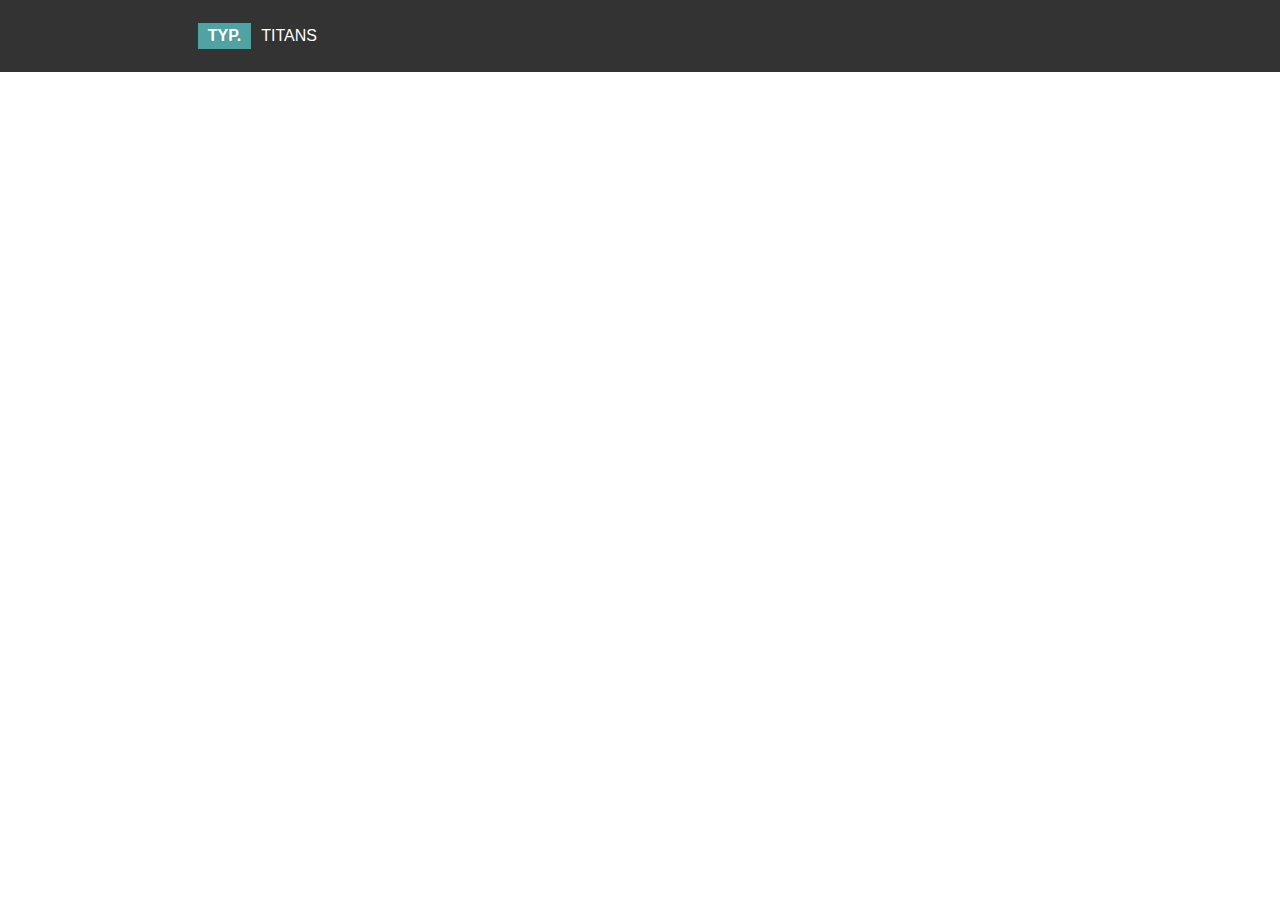
==== client/login.html @ f19787d7 "login.html, index.html and style.css added" ====
<!DOCTYPE html>
<html>

<head>
    <title>TYP TITANS Profile</title>
    <meta name="viewport" content="width=device-width, initial-scale=1.0">
   <link rel="stylesheet" href="style.css">
   <link href="fontawesome-free-5.13.0-web/css/all.css" rel="stylesheet">

</head>

<body id="mybody">
    <div id="navbar">
        <div id="brand-logo">
            <div id="typ-brand-box" class="typ-branding">TYP.</div>
            <div>TITANS</div>
        </div>

        <div id="profile-links">
        </div>

    </div>
</body>

</html>
---- client/style.css ----
#mybody {
            margin: 0;
            font-family: Arial;
        }

        #navbar {
            background: #333333;
            color: white;
            display: flex;
            flex-direction: row;
            justify-content: space-around;
            align-items: center;
            height: 72px;
        }

        #brand-logo {
            display: flex;
            align-items: center;
        }

        #typ-brand-box {
            font-weight: 900;
        }

        .typ-branding {
            background: #50A3A2;
            padding: 4px 10px;
            margin: 10px;
        }

        #profile-links {
            display: flex;
            justify-content:space-between;
            align-items: center;
            width: 400px;
        }
        input[type=text] {
            padding: 6px;
            margin-top: 8px;
            font-size: 17px;
            border: none;
          }
          
          .search-container button {
            float: right;
            padding: 6px 10px;
            margin-top: 8px;
            margin-right: 16px;
            background: #ddd;
            font-size: 17px;
            border: none;
            cursor: pointer;
          }
          
          .topnav .search-container button:hover {
            background: #ccc;
          }
          
          @media screen and (max-width: 600px) {
            .topnav .search-container {
              float: none;
            }
            .topnav a, .topnav input[type=text], .topnav .search-container button {
              float: none;
              display: block;
              text-align: left;
              width: 100%;
              margin: 0;
              padding: 14px;
            }
            .topnav input[type=text] {
              border: 1px solid #ccc;  
            }
          }
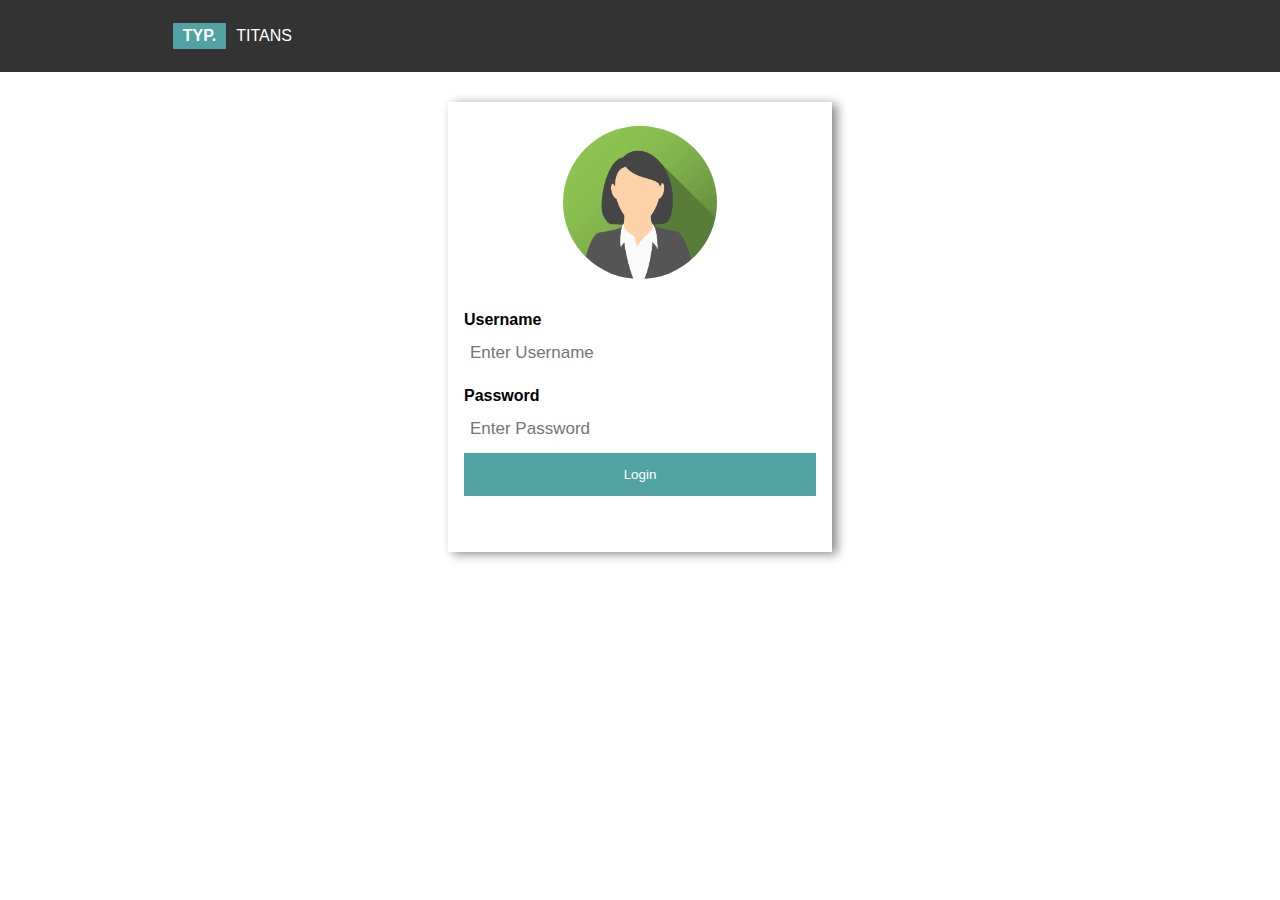
==== commit 15702d19: "new changes" ====
--- a/client/login.html
+++ b/client/login.html
@@ -6,20 +6,141 @@
     <meta name="viewport" content="width=device-width, initial-scale=1.0">
    <link rel="stylesheet" href="style.css">
    <link href="fontawesome-free-5.13.0-web/css/all.css" rel="stylesheet">
+<style>
+    #mainbody{
+            margin: 0 auto;
+            margin-top:30px;
+            width:30%;
+            height: 450px;
+            display:flex;
+            flex-direction: column;
+            align-content: center;
+            box-shadow: 5px 2px 10px #888888;
+            transition: 0.6s;
+          }
+#mainbody:hover{
+  padding:10px;
 
+}
+          button {
+            background-color: #50A3A2;
+            color: white;
+            padding: 14px 20px;
+            margin: 8px 0;
+            border: none;
+            cursor: pointer;
+            width: 100%;
+          }
+          
+          button:hover {
+            opacity: 0.8;
+          }
+          
+          .cancelbtn {
+            width: auto;
+            padding: 10px 18px;
+            background-color: #d64137;
+          }
+          
+          .imgcontainer {
+            text-align: center;
+            margin: 24px 0 12px 0;
+          }
+          
+          img.avatar {
+            width: 40%;
+            border-radius: 50%;
+          }
+          
+          .container {
+            padding: 16px;
+          }
+          .inputbox{
+              height:20px;
+              padding: 6px;
+              margin-top: 8px;
+              font-size: 17px;
+              border: none;
+          }
+          
+          span.psw {
+            float: right;
+            padding-top: 16px;
+          }
+         
+          @media screen and (max-width: 600px) {
+            #navbar {
+              flex-direction: column;
+              height: 80px;
+              width:100%;
+          }
+          body {
+          overflow-x: hidden;
+            }
+            #mainbody{
+              width:70%;
+              margin: 0 auto;
+              margin-top: 30px;
+
+            }
+
+      }
+          
+</style>
 </head>
 
 <body id="mybody">
+    <!--navbar start-->
     <div id="navbar">
         <div id="brand-logo">
             <div id="typ-brand-box" class="typ-branding">TYP.</div>
             <div>TITANS</div>
         </div>
-
         <div id="profile-links">
         </div>
+    </div>
+    <!--navbar end-->
 
+    <!--main body starts-->
+    <div id="mainbody">
+        <div id="loginbody">
+
+                <form action="index.html">
+                  <div class="imgcontainer">
+                    <img src="img_avatar2.png" alt="Avatar" class="avatar">
+                  </div>
+                
+                  <div class="container">
+                    <label for="uname"><b>Username</b></label>
+                    <br>
+                    <input id="username" class="inputbox" type="text" placeholder="Enter Username"                                                                                                                                                                                                                                                                                                                                                                                                                                                                                                                                                                                                                                                                                                                                                                                                                                                                                                                                                name="uname" required>
+                <br>
+                <br>
+                    <label for="psw"><b>Password</b></label>
+                    <br>
+                    <input id="password" class="inputbox" type="password" placeholder="Enter Password" name="psw" required>
+                        
+                    <button id-="submit" type="submit" onclick="validate()">Login</button>
+                  </div>
+
+                  </form>
     </div>
+
+<script>
+// Below function Executes on click of login button.
+function validate(){
+var username = document.getElementById("username").value;
+var password = document.getElementById("password").value;
+if ( username == "dhanshree" && password == "@12345"){
+alert ("Login successfully");
+window.location.href = "index.html"; // Redirecting to other page.
+return false;
+}
+else{
+alert("Login unsuccessful! Try again");
+
+}
+}</script>
 </body>
 
 </html>--- a/client/style.css
+++ b/client/style.css
@@ -30,15 +30,16 @@
 
         #profile-links {
             display: flex;
-            justify-content:space-between;
+            justify-content:space-around;
             align-items: center;
-            width: 400px;
+            width: 500px;
         }
         input[type=text] {
             padding: 6px;
             margin-top: 8px;
             font-size: 17px;
-            border: none;
+            border-radius:5px;
+            border:none;
           }
           
           .search-container button {
@@ -46,29 +47,113 @@
             padding: 6px 10px;
             margin-top: 8px;
             margin-right: 16px;
-            background: #ddd;
+            background: #50A3A2;
             font-size: 17px;
             border: none;
             cursor: pointer;
+            border-radius:5px;
           }
           
           .topnav .search-container button:hover {
             background: #ccc;
           }
           
+          #dropbox{
+            padding:6px;
+            margin-top:8px;
+            border-radius:5px;
+            background-color: #50A3A2;
+            color:white;
+          }
+          .dropdowncontent{
+            background-color:white;
+            color:#333;
+          }
+        
+          .cardbody{
+            width:90%;
+            margin: 40px auto;
+          display:flex;
+          justify-content: space-around;
+          flex-direction: row;
+        }
+        
+        .card {
+            box-shadow: 5px 4px 8px 0 rgba(0, 0, 0, 0.2);
+            max-width: 300px;
+            margin: auto;
+            text-align: center;
+            font-family: arial;
+            display: flex;
+            flex-direction: column;
+            align-items:center;
+            transition: 0.6s;
+          
+          }
+          
+          
+          .title {
+            color: grey;
+            font-size: 18px;
+          }
+          
+          .button1 {
+            border: none;
+            outline: 0;
+            display: inline-block;
+            padding: 8px;
+            color: white;
+            background-color:#1e272e;
+            text-align: center;
+            cursor: pointer;
+            width:300px;
+            font-size: 18px;
+            margin-top:-10px;
+            margin-bottom:2px;
+          }
+          
+         
+          .button1:hover, a:hover {
+            opacity: 0.7;
+          }
+        
+        .cardimg{
+        width:100%;
+        height:270px;
+        }
+       
+        h4{
+          margin-top:-7px;
+          color:#1e272e;
+        }
+        
+        h1{
+          color:#1e272e;
+        
+        }
           @media screen and (max-width: 600px) {
-            .topnav .search-container {
-              float: none;
+            #navbar {
+              flex-direction: column;
+              height: 80px;
+              width:100%;
+          }
+        
+         .cardbody{
+          display: flex;
+          flex-direction: column;
+         }
+         .card{
+           margin-bottom:15px;
+         }
+         .search-container
+         {
+           display:none;
+         }
+        .fas{
+          display:none;
+        }
+        body {
+          overflow-x: hidden;
             }
-            .topnav a, .topnav input[type=text], .topnav .search-container button {
-              float: none;
-              display: block;
-              text-align: left;
-              width: 100%;
-              margin: 0;
-              padding: 14px;
-            }
-            .topnav input[type=text] {
-              border: 1px solid #ccc;  
-            }
-          }+          }
+
